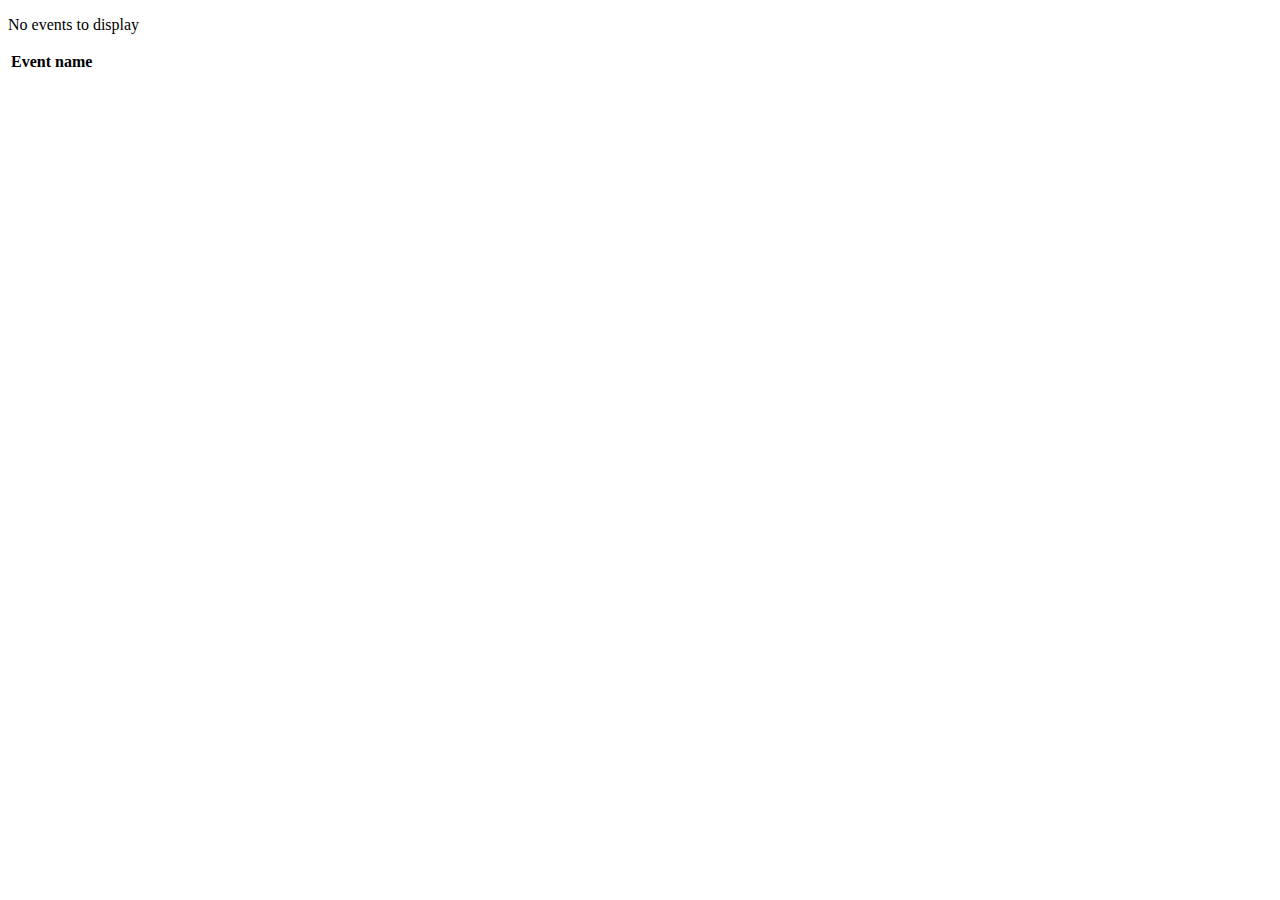
==== src/main/resources/templates/events/index.html @ b6b3ad26 "inital commit" ====
<!DOCTYPE html>
<html lang="en" xmlns:th="https://www.thymeleaf.org/">
<head th:replace="fragments :: head">

</head>
<body class="container">


<nav th:replace="fragments :: navigation"></nav>

<p th:unless="${events} and ${events.size()}">No events to display</p>

<table class="table table-striped">
    <thead>
        <tr>
            <th>Event name</th>
        </tr>
    </thead>

    <tr th:each="event : ${events}">
        <td th:text="${event}"></td>
    </tr>
</table>


</body>
</html>
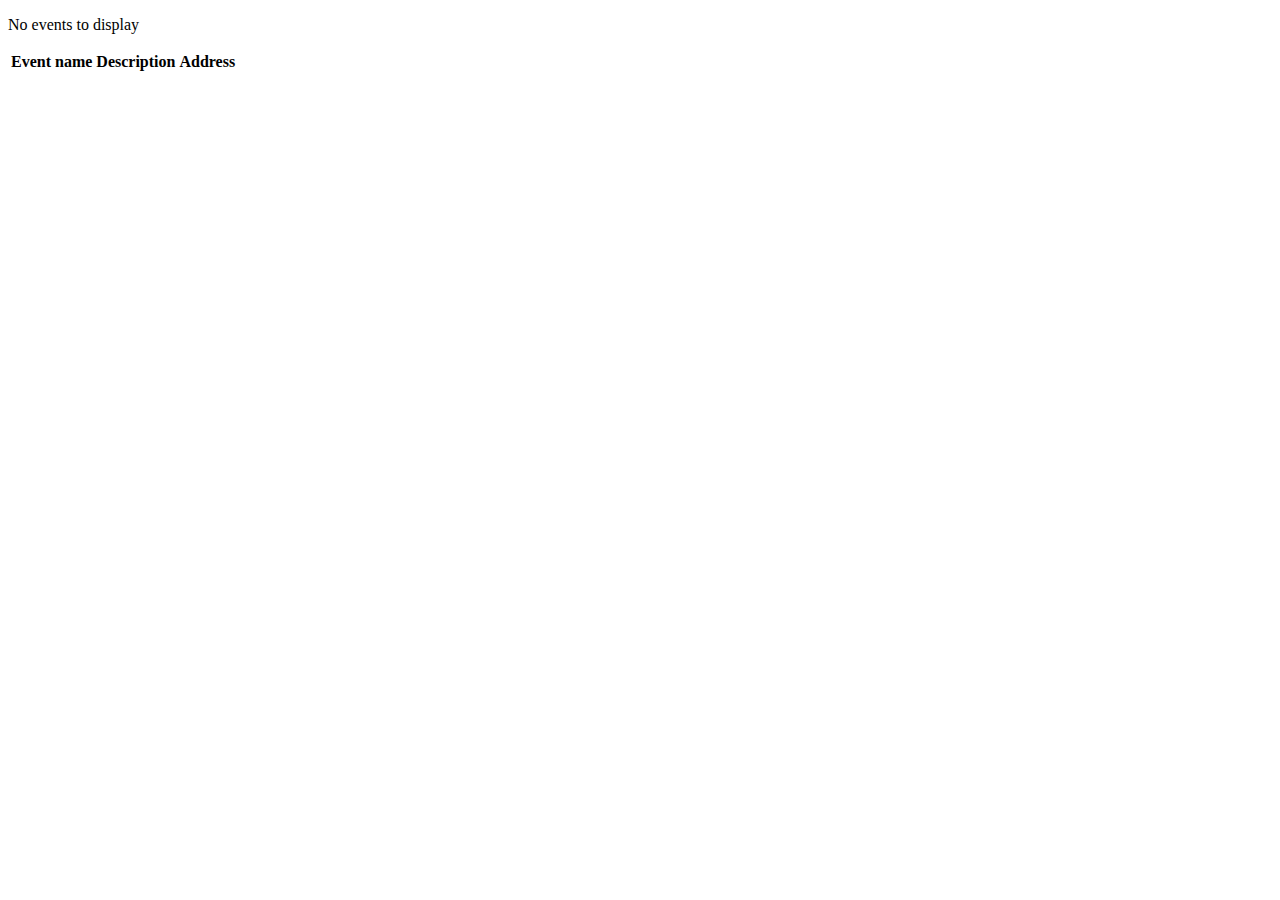
==== commit 749b90c3: "my exercise solutions" ====
--- a/src/main/resources/templates/events/index.html
+++ b/src/main/resources/templates/events/index.html
@@ -14,12 +14,19 @@
     <thead>
         <tr>
             <th>Event name</th>
+            <th>Description</th>
+            <th>Address</th>
         </tr>
     </thead>
 
-    <tr th:each="event : ${events}">
-        <td th:text="${event}"></td>
-    </tr>
+    <th:block th:each="event : ${events}">
+        <tr>
+            <td th:text="${event.getKey()}"></td>
+            <td th:text="${event.getValue()}"></td>
+            <td th:replace="fragments :: address"></td>
+        </tr>
+    </th:block>
+
 </table>
 
 
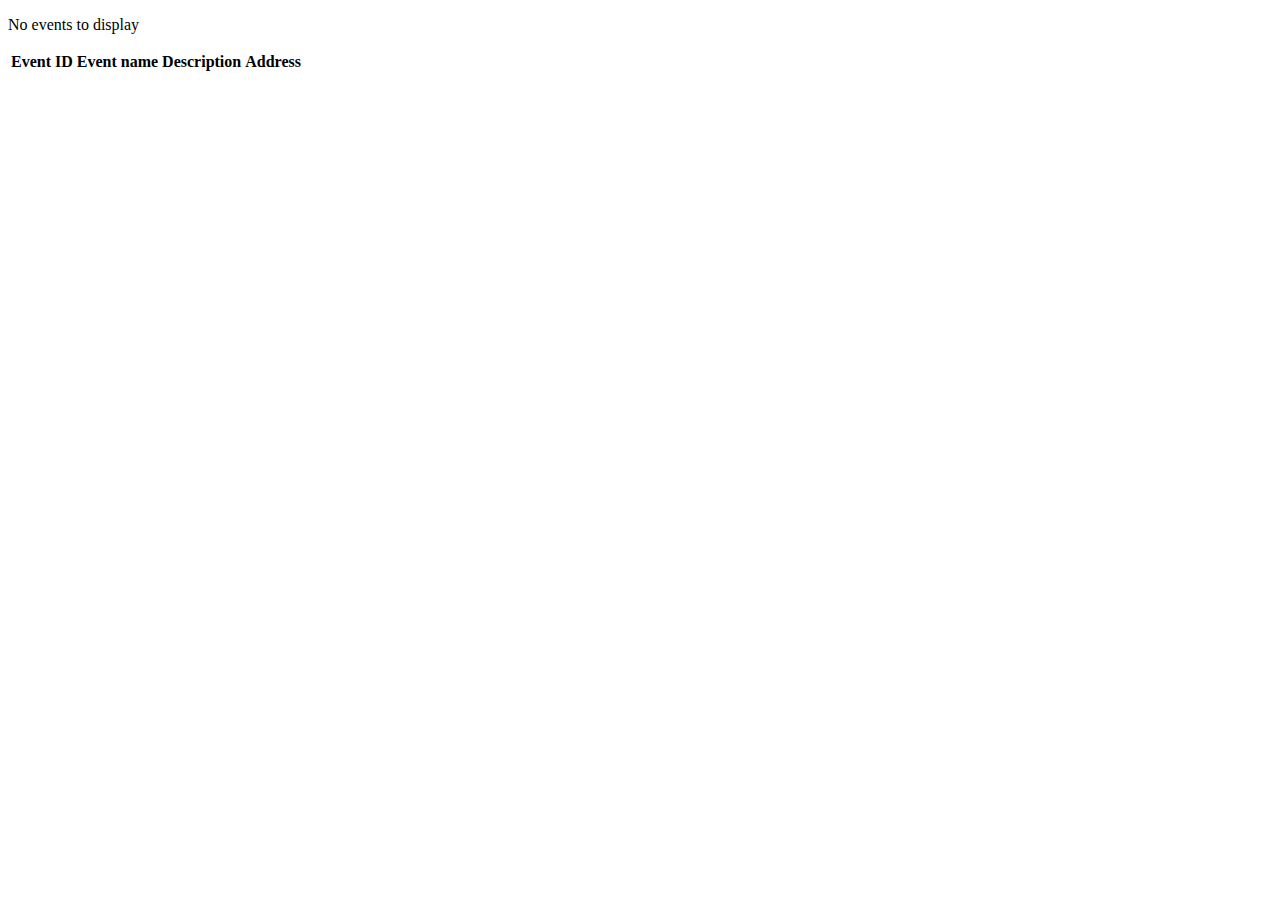
==== commit 435ba824: "add unique id in Event class" ====
--- a/src/main/resources/templates/events/index.html
+++ b/src/main/resources/templates/events/index.html
@@ -13,6 +13,7 @@
 <table class="table table-striped">
     <thead>
         <tr>
+            <th>Event ID</th>
             <th>Event name</th>
             <th>Description</th>
             <th>Address</th>
@@ -21,9 +22,11 @@
 
     <th:block th:each="event : ${events}">
         <tr>
-            <td th:text="${event.getKey()}"></td>
-            <td th:text="${event.getValue()}"></td>
+            <td th:text="${event.eventId}"></td>
+            <td th:text="${event.name}"></td>
+            <td th:text="${event.description}"></td>
             <td th:replace="fragments :: address"></td>
+
         </tr>
     </th:block>
 
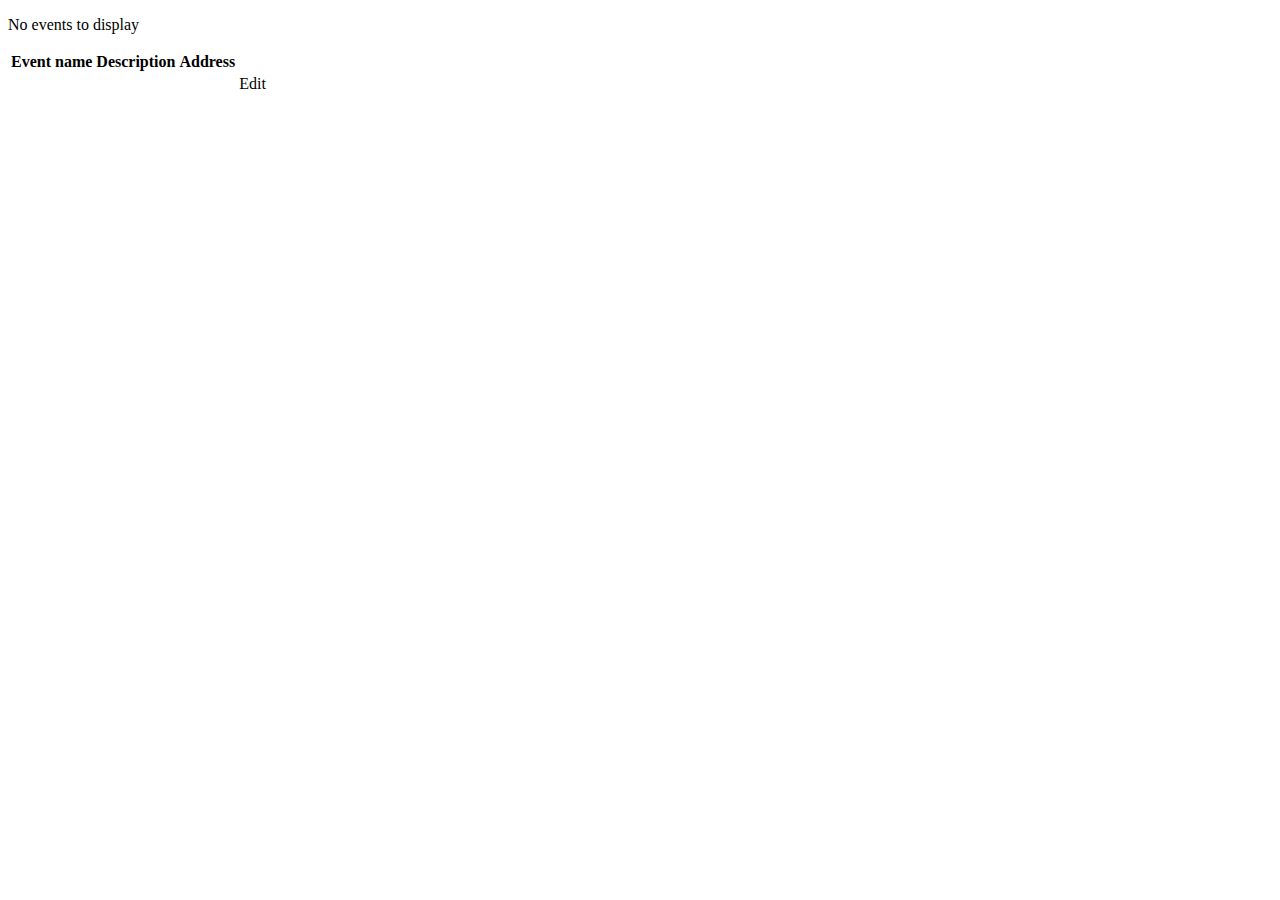
==== commit 97ab0cac: "completed exercises" ====
--- a/src/main/resources/templates/events/index.html
+++ b/src/main/resources/templates/events/index.html
@@ -11,24 +11,24 @@
 <p th:unless="${events} and ${events.size()}">No events to display</p>
 
 <table class="table table-striped">
-    <thead>
-        <tr>
-            <th>Event ID</th>
-            <th>Event name</th>
-            <th>Description</th>
-            <th>Address</th>
-        </tr>
-    </thead>
-
-    <th:block th:each="event : ${events}">
-        <tr>
-            <td th:text="${event.eventId}"></td>
-            <td th:text="${event.name}"></td>
-            <td th:text="${event.description}"></td>
-            <td th:replace="fragments :: address"></td>
-
-        </tr>
-    </th:block>
+	<thead>
+	<tr>
+		<th>Event name</th>
+		<th>Description</th>
+		<th>Address</th>
+	</tr>
+	</thead>
+	
+	<th:block th:each="event : ${events}">
+		<tr>
+			<td th:text="${event.name}"></td>
+			<td th:text="${event.description}"></td>
+			<td th:replace="fragments :: address"></td>
+			<td>
+				<a th:href="@{/events/edit/{id}(id=${event.id})}">Edit</a>
+			</td>
+		</tr>
+	</th:block>
 
 </table>
 
